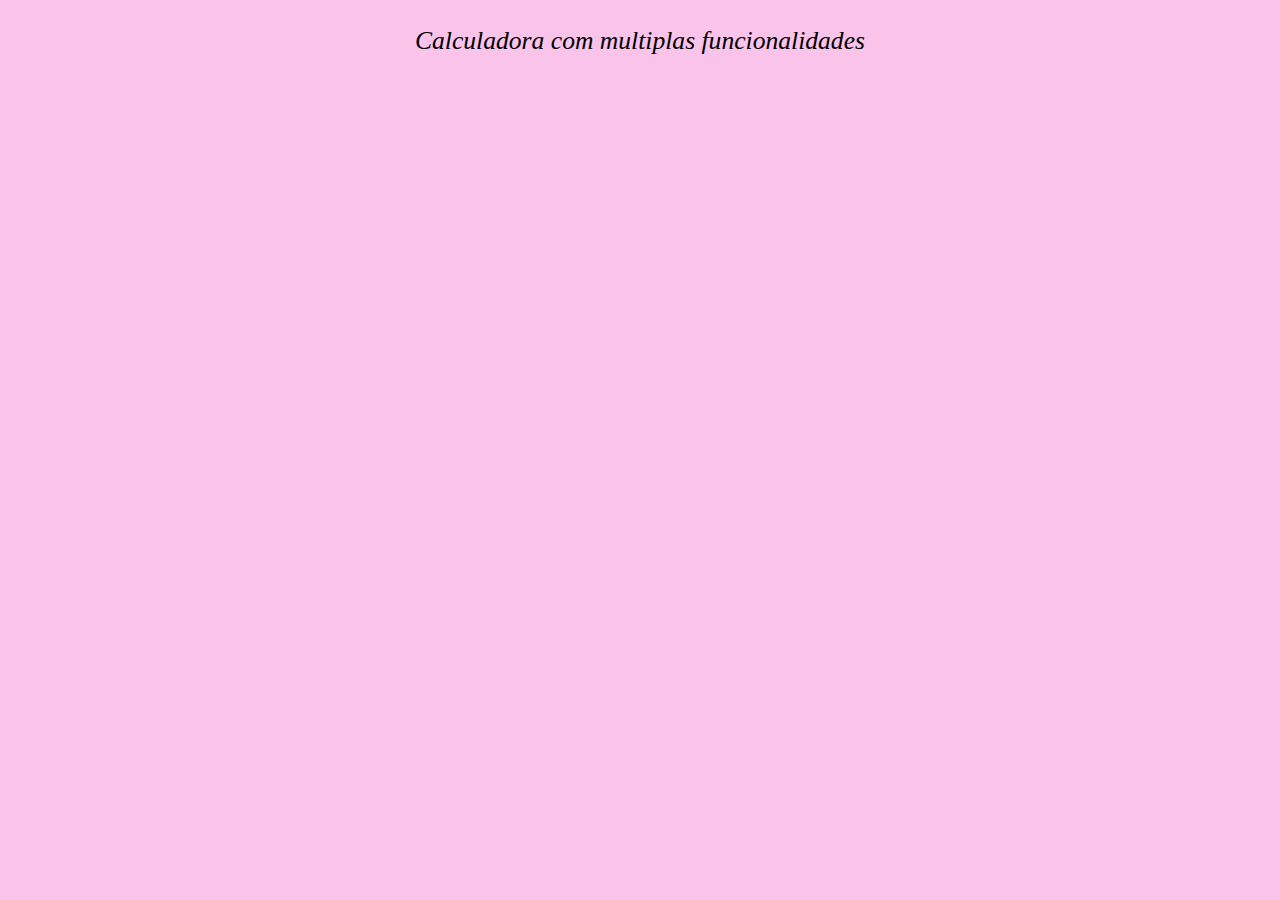
==== index.html @ 01fb9ecd "V2.0" ====
<!DOCTYPE html>
<html lang="pt-br">
<head>
    <meta charset="UTF-8">
    <meta http-equiv="X-UA-Compatible" content="IE=edge">
    <meta name="viewport" content="width=device-width, initial-scale=1.0">
    <!-- CSS only -->
    <link href="https://cdn.jsdelivr.net/npm/bootstrap@5.2.3/dist/css/bootstrap.min.css" rel="stylesheet" integrity="sha384-rbsA2VBKQhggwzxH7pPCaAqO46MgnOM80zW1RWuH61DGLwZJEdK2Kadq2F9CUG65" crossorigin="anonymous">
    <!-- JavaScript Bundle with Popper -->
    <script src="https://cdn.jsdelivr.net/npm/bootstrap@5.2.3/dist/js/bootstrap.bundle.min.js" integrity="sha384-kenU1KFdBIe4zVF0s0G1M5b4hcpxyD9F7jL+jjXkk+Q2h455rYXK/7HAuoJl+0I4" crossorigin="anonymous"></script>
    <script src="js/calculadora.js" type="text/javascript"></script>
    <link rel="stylesheet" href="css/style.css" type="text/css">
    <title>Calculadora</title>
</head>
<body>
    <br>
    <center class="titulo">
        Calculadora com multiplas funcionalidades
    </center>


</body>
</html>
---- css/style.css ----
body{
    background-color: rgb(250, 195, 234);
}

.titulo{
    font-family: Georgia, 'Times New Roman', Times, serif;
    font-size: 160%;
    font-style: italic;
}
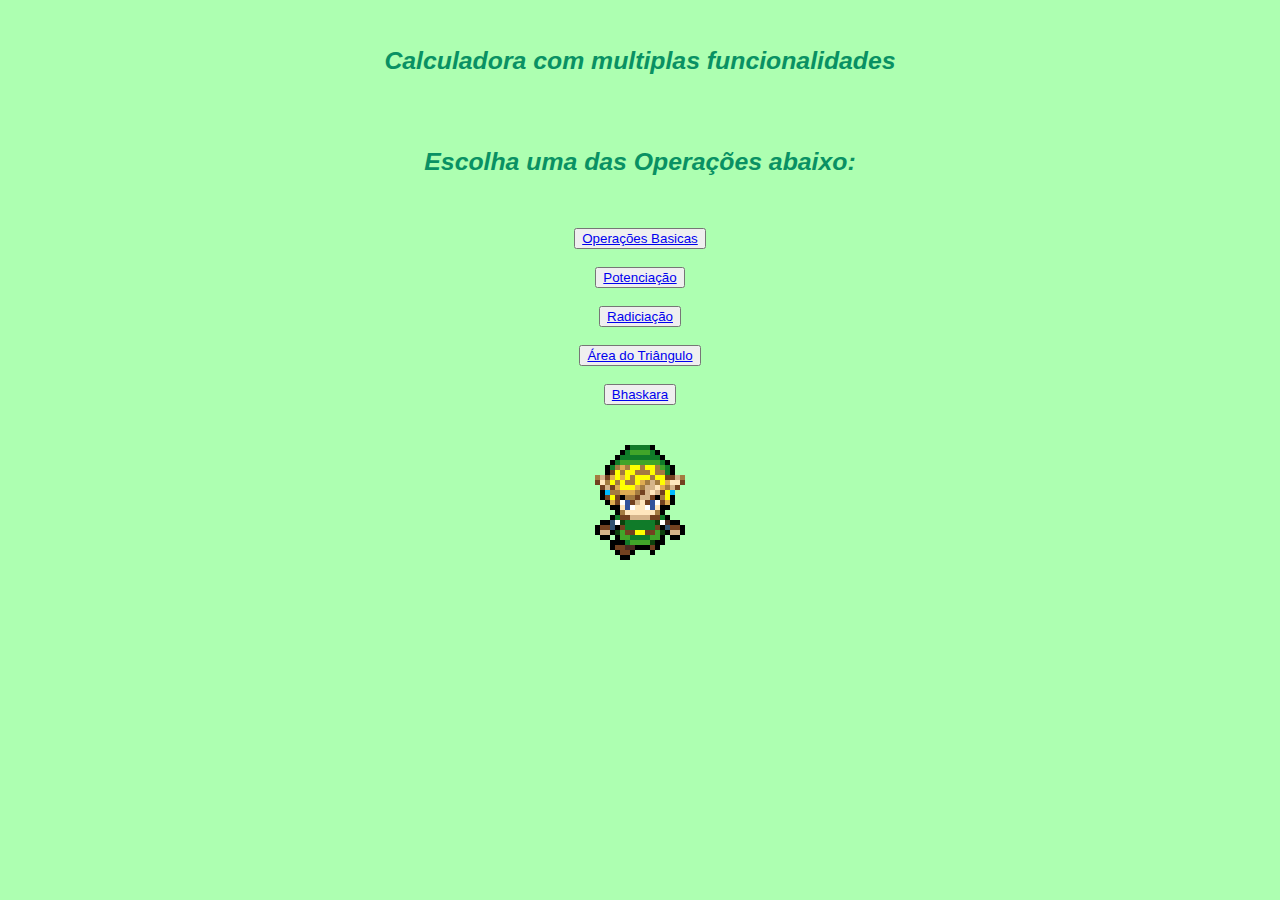
==== commit b7376088: "v1.0" ====
--- a/index.html
+++ b/index.html
@@ -12,12 +12,43 @@
     <link rel="stylesheet" href="css/style.css" type="text/css">
     <title>Calculadora</title>
 </head>
+
 <body>
     <br>
-    <center class="titulo">
-        Calculadora com multiplas funcionalidades
-    </center>
+<center>
+   <h2 class="titulo">Calculadora com multiplas funcionalidades</h2> 
+   <br><br>
+   <h1 class="titulo">Escolha uma das Operações abaixo:</h1>
+</center>
+
+<br><br>
+<!-- opcoes de funcionalidades usando button do bootstrap -->
+<center>
+<button type="button" class="btn btn-success btn-lg"> <a href="opera basicas"> Operações Basicas </a></button>
+<br><br>
+<button type="button" class="btn btn-success btn-lg"> <a href="potenciaçao"> Potenciação </a></button> 
+<br><br>
+<button type="button" class="btn btn-success btn-lg"> <a href="radiciaçao"> Radiciação </a></button>
+<br><br>
+<button type="button" class="btn btn-success btn-lg"> <a href="area do Triangulo"> Área do Triângulo </a></button>
+<br><br>
+<button type="button" class="btn btn-success btn-lg"> <a href="bhaskara"> Bhaskara </a></button>
+</center>
+
+<br><br>
+
+<!-- sprite -->
+
+<center>
+    <div id="anima-div"></div>
+</center>
+
+
+
+
+
 
 
 </body>
-</html>+
+</html>    --- a/css/style.css
+++ b/css/style.css
@@ -1,10 +1,22 @@
 body{
-    background-color: rgb(250, 195, 234);
+    background-color: rgb(173, 255, 177);
 }
 
 .titulo{
-    font-family: Georgia, 'Times New Roman', Times, serif;
-    font-size: 160%;
+    color: rgb(9, 145, 99);
+    font-size: 155%;
     font-style: italic;
+    font-family:'Lucida Sans', 'Lucida Sans Regular', 'Lucida Grande', 'Lucida Sans Unicode', Geneva, Verdana, sans-serif;
 }
 
+#anima-div{
+    background: url(../img/sprite-multi_1.png) -0px -531px;
+    width: 120px;
+    height: 120px;
+    animation: anima-sprite 1s steps(10) infinite;
+}
+
+@keyframes anima-sprite{
+    100%{ background-position-x: -1200px;}
+}
+
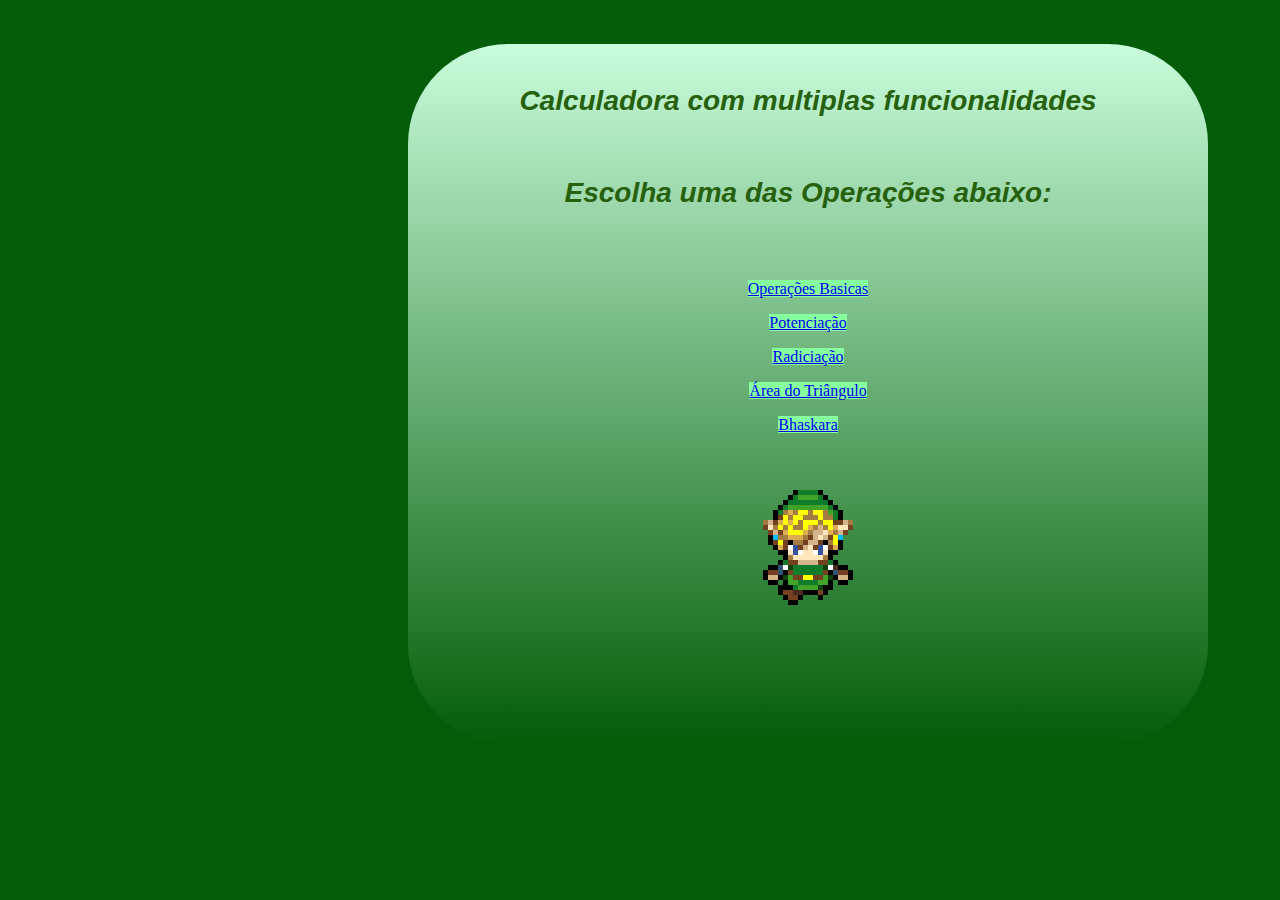
==== commit c98977d6: "v1.0" ====
--- a/index.html
+++ b/index.html
@@ -14,36 +14,51 @@
 </head>
 
 <body>
-    <br>
-<center>
-   <h2 class="titulo">Calculadora com multiplas funcionalidades</h2> 
-   <br><br>
-   <h1 class="titulo">Escolha uma das Operações abaixo:</h1>
-</center>
+<br><br>
+    <div class="liv">
+        <center>
+
+        <br>
+        <h2 class="titulo">Calculadora com multiplas funcionalidades</h2> 
+        <br>
+        <h1 class="titulo">Escolha uma das Operações abaixo:</h1>
+ 
+        </center>
 
 <br><br>
-<!-- opcoes de funcionalidades usando button do bootstrap -->
-<center>
-<button type="button" class="btn btn-success btn-lg"> <a href="opera basicas"> Operações Basicas </a></button>
-<br><br>
-<button type="button" class="btn btn-success btn-lg"> <a href="potenciaçao"> Potenciação </a></button> 
-<br><br>
-<button type="button" class="btn btn-success btn-lg"> <a href="radiciaçao"> Radiciação </a></button>
-<br><br>
-<button type="button" class="btn btn-success btn-lg"> <a href="area do Triangulo"> Área do Triângulo </a></button>
-<br><br>
-<button type="button" class="btn btn-success btn-lg"> <a href="bhaskara"> Bhaskara </a></button>
-</center>
+
+    <center>
+
+        <div class="container">
+            <div class="row justify-content-center align-items-center">
+                <div class="col-auto">
+
+                    <p><a href="operaba.html" class="btn b rounded-pill" style="background-color: #86ff9e">Operações Basicas</a></p>
+                    <p><a href="potenciacao.html" class="btn b rounded-pill" style="background-color: #86ff9e">Potenciação</a></p>
+                    <p><a href="radiciacao.html" class="btn b rounded-pill" style="background-color:#86ff9e ">Radiciação</a></p>
+                    <p><a href="area do triangulo.html" class="btn b rounded-pill"style="background-color: #86ff9e">Área do Triângulo</a></p>
+                    <p><a href="bhaskara.html" class="btn b rounded-pill"  style="background-color: #86ff9e">Bhaskara</a></p>
+
+
+                </div>
+            </div>
+        </div>
+
+       
+
+    </center>
 
 <br><br>
 
 <!-- sprite -->
 
-<center>
-    <div id="anima-div"></div>
-</center>
+    <center>
+    
+        <div id="anima-div"></div>
+    
+    </center>
 
-
+    </div>
 
 
 
--- a/css/style.css
+++ b/css/style.css
@@ -1,13 +1,97 @@
 body{
-    background-color: rgb(173, 255, 177);
+    background-color: rgb(3, 93, 8);
+    height: 100%;
+    width: 100%;
+    
 }
 
 .titulo{
-    color: rgb(9, 145, 99);
-    font-size: 155%;
+    color: rgb(38, 97, 13);
+    font-size: 175%;
     font-style: italic;
     font-family:'Lucida Sans', 'Lucida Sans Regular', 'Lucida Grande', 'Lucida Sans Unicode', Geneva, Verdana, sans-serif;
 }
+.titulo2{
+    color: rgb(169, 234, 141);
+    font-size: 175%;
+    font-style: italic;
+    font-family:'Lucida Sans', 'Lucida Sans Regular', 'Lucida Grande', 'Lucida Sans Unicode', Geneva, Verdana, sans-serif;
+}
+
+
+
+
+
+.estrutura{
+position:relative;
+width: 294px;
+height: 410px;
+
+background: rgba(0, 20, 1, 0.65);
+border-radius: 41px;
+}
+
+.liv{
+position:relative;
+width: 800px;
+height: 700px;
+left: 400px;
+top: 0px;
+
+background: linear-gradient(180deg, #C9FCDB 0%, rgba(10, 98, 40, 0) 100%);
+border-radius: 100px;
+}
+.botao{
+    width: 50px;
+    height: 50px;
+    font-size: 25px;
+    margin: 2px;
+    cursor: pointer;
+    background-color: rgb(31,31,31);
+    border: none;
+    color:#fff;
+  }
+
+
+
+
+
+
+
+
+
+
+
+
+
+
+
+
+
+
+
+
+
+
+
+
+
+
+
+
+
+
+
+
+
+
+
+
+
+
+
+
+
 
 #anima-div{
     background: url(../img/sprite-multi_1.png) -0px -531px;
@@ -18,5 +102,4 @@
 
 @keyframes anima-sprite{
     100%{ background-position-x: -1200px;}
-}
-
+}